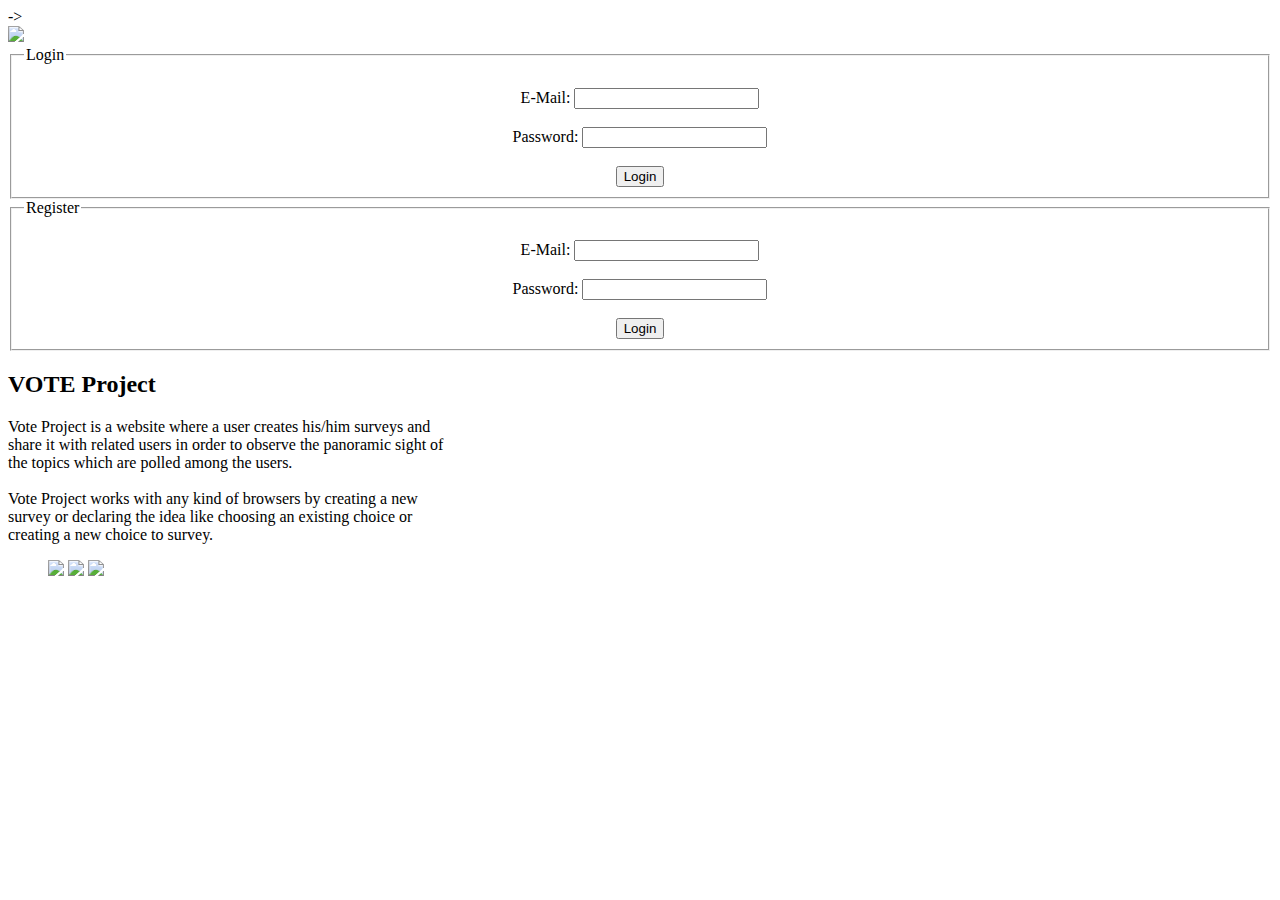
==== index.html @ 39fbaeba "Update index.html" ====
<!DOCTYPE HTML>
<!-
    Vote Project 2015
    Created for CS 320 Software Engineering Course in Özyeğin University
->

<!–
<?php
  $host = "localhost";
  $user = "";
  $pass = "";
  $db = "";
  
  my_sql_connect($host, $user, $pass);
  my_sql_select_db($db);
  
  if(isset($_POST['username'])) {
    $email = $_POST['email'];
    $password =   $_POST['password'];
    $sql = SELECT * FROM table_name WHERE email='".$email"' AND password='".$password"' LIMIT 1;
    $res = mysql_query($sql);
    if (mysql_num_rows($res) == 1) {
      echo "Logged in";
      exit();
    } else {
      echo "Invalid login information!"
      exit();
    }
  }
?>
->

<html>
	<head>
	<link type="text/css" rel="stylesheet" href="main.css"/>
	
		<title>
		Vote Project
		</title>
	</head>
	<body>
		<div id="logo">
			<a href="index.html">
				<img src="images/logo.png">
			</a>
		</div>
		
		<div id="lgn">
		<form name="login" onSubmit="return validateLoginForm();" action="loggedIndex.html" method="post">
			<center><fieldset>
				<legend>
					Login
				</legend></br>
				E-Mail: <input type="text" name="email" /></br></br>
				Password: <input type="password" name="password" /></br></br>
				<input type="submit" value="Login"/>
			</fieldset></center>
		</form>
		<form name="register" onSubmit="return createLoginInfo();" action="loggedIndex.html" method="post">
			<center><fieldset>
				<legend>
					Register
				</legend></br>
				E-Mail: <input type="text" name="email" /></br></br>
				Password: <input type="password" name="password" /></br></br>
				<input type="submit" value="Login"/>
			</fieldset></center>
		</form>
		</div>
		
		<div id="desc">
			<header>
				<h2>
				  VOTE Project
				</h2>
			</header>
		
					Vote Project is a website where a user creates his/him surveys and <br/>
            share it with related users in order to observe the panoramic sight of <br/>
            the topics which are polled among the users.
            
            <br/><br/>Vote Project works with any kind of browsers by creating a new <br/>
            survey or declaring the idea like choosing an existing choice or <br/>
            creating a new choice to survey.
				
		</div>
		
		<div id="contacts">
			<footer id="footer">
				<ul class="icons" type="none";>
					<li>
						<a href=".."> <img src="images/twitter.svg"></a>
						<a href=".."> <img src="images/facebook.svg"></a>
						<a href=".."> <img src="images/github.svg"></a>
					</li>
				</ul>
			</footer>
		</div>
		<script type="text/javascript">
			function validateLoginForm () {
				var mail = document.login.email.value;
				var pw = document.login.password.value;
				
				var cormail = "aaaaaa";
				var corpw = "11111111";
			
				if (mail==null || mail=="" || pw==null || pw=="") {
					alert("Error: E-mail and password must be entered ");
					return false;
				}
				if(mail.length<5){
					alert("Your e-mail address must be at least \n5 characters long. \n Please try again.");
					return false;
				}
				if(pw.length<8) {
					alert("Your password must be at least \n8 characters long. \n Please try again.");
					return false;
				} else {
					if(mail==cormail && pw==corpw){
						alert ("Logged in successfully!")
						window.location = "loggedIndex.html";
						return false;
					} else {
						$.ajax({
							type: "POST",
							url: "checkPassword.php",
							data: { mail:mail, pw:pw }
						}).done(function(data) {
							if(echo "Logged in" >= 0) {
								alert ("Logged in successfully!")
								window.location = "loggedIndex.html";
							} else if(echo "Logged in" >= 0){
								alert ("Please check your login information!")
								window.location = "index.html";
							}
							return false;
						}
					}
				}
			}
			
			function createLoginInfo() {
				var mail = document.login.email.value;
				var pw = document.login.password.value;
				
				if (mail==null || mail=="" || pw==null || pw=="") {
					alert("Error: E-mail and password must be entered ");
					return false;
				}
				if(mail.length<5){
					alert("Your e-mail address must be at least \n5 characters long. \n Please try again.");
					return false;
				}
				if(pw.length<8) {
					alert("Your password must be at least \n8 characters long. \n Please try again.");
					return false;
				} else {
					<!-- db will be processing -->
				}
			}
		</script>
		
	</body>
</html>
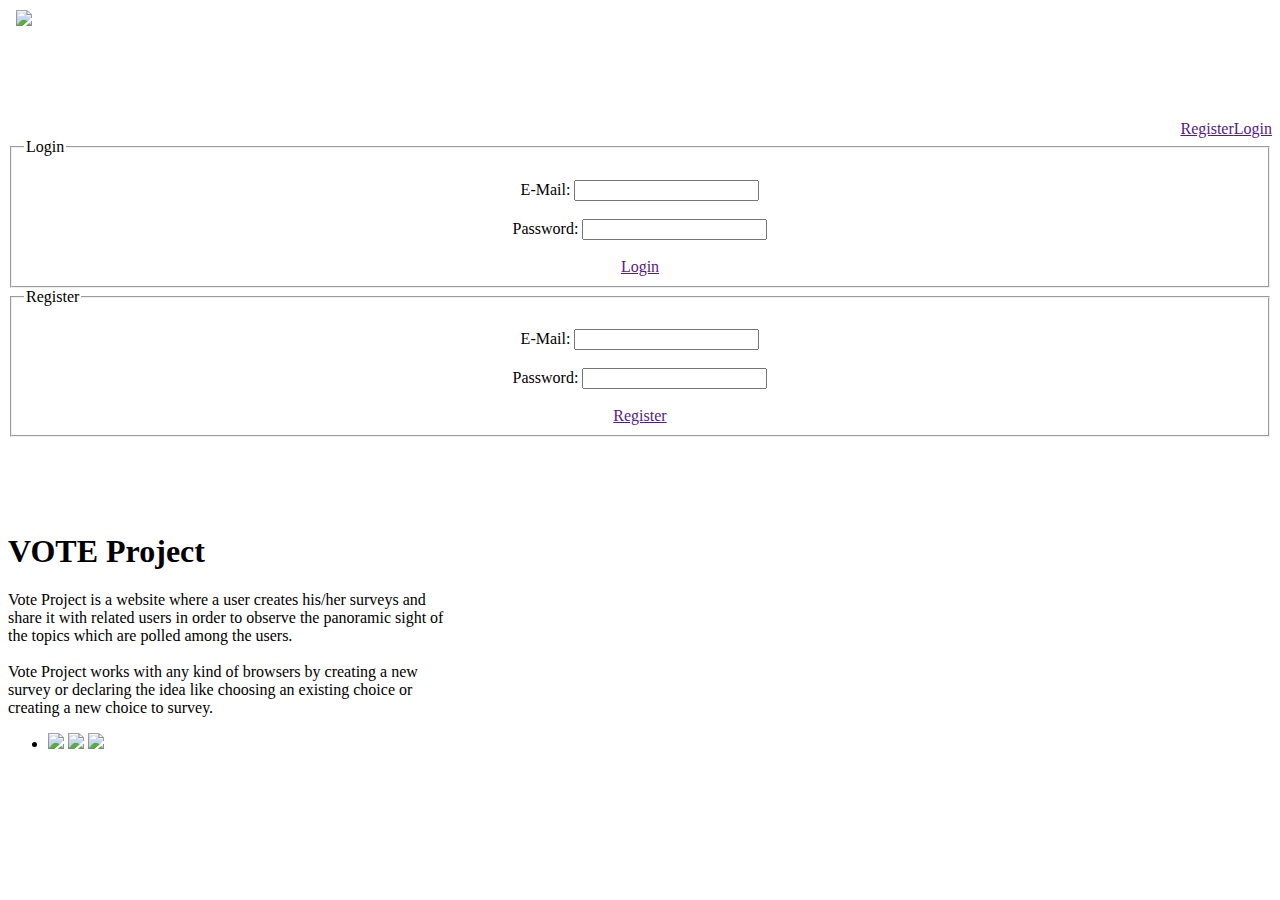
==== commit 613ca905: "Update index.html" ====
--- a/index.html
+++ b/index.html
@@ -4,20 +4,20 @@
     Created for CS 320 Software Engineering Course in Özyeğin University
 ->
 
-<!–
-<?php
+<!-- <?php
+	include_once 'ayar.php';
   $host = "localhost";
-  $user = "";
-  $pass = "";
-  $db = "";
+  $user = "root";
+  $pass = "karateke23";
+  $db = "vote_project";
   
   my_sql_connect($host, $user, $pass);
   my_sql_select_db($db);
   
   if(isset($_POST['username'])) {
-    $email = $_POST['email'];
+    $username = $_POST['username'];
     $password =   $_POST['password'];
-    $sql = SELECT * FROM table_name WHERE email='".$email"' AND password='".$password"' LIMIT 1;
+    $sql = SELECT * FROM table_name WHERE username='".$username"' AND password='".$password"' LIMIT 1;
     $res = mysql_query($sql);
     if (mysql_num_rows($res) == 1) {
       echo "Logged in";
@@ -28,79 +28,20 @@
     }
   }
 ?>
-->
+
+-->
+
+
 
 <html>
 	<head>
 	<link type="text/css" rel="stylesheet" href="main.css"/>
-	
-		<title>
-		Vote Project
-		</title>
-	</head>
-	<body>
-		<div id="logo">
-			<a href="index.html">
-				<img src="images/logo.png">
-			</a>
-		</div>
-		
-		<div id="lgn">
-		<form name="login" onSubmit="return validateLoginForm();" action="loggedIndex.html" method="post">
-			<center><fieldset>
-				<legend>
-					Login
-				</legend></br>
-				E-Mail: <input type="text" name="email" /></br></br>
-				Password: <input type="password" name="password" /></br></br>
-				<input type="submit" value="Login"/>
-			</fieldset></center>
-		</form>
-		<form name="register" onSubmit="return createLoginInfo();" action="loggedIndex.html" method="post">
-			<center><fieldset>
-				<legend>
-					Register
-				</legend></br>
-				E-Mail: <input type="text" name="email" /></br></br>
-				Password: <input type="password" name="password" /></br></br>
-				<input type="submit" value="Login"/>
-			</fieldset></center>
-		</form>
-		</div>
-		
-		<div id="desc">
-			<header>
-				<h2>
-				  VOTE Project
-				</h2>
-			</header>
-		
-					Vote Project is a website where a user creates his/him surveys and <br/>
-            share it with related users in order to observe the panoramic sight of <br/>
-            the topics which are polled among the users.
-            
-            <br/><br/>Vote Project works with any kind of browsers by creating a new <br/>
-            survey or declaring the idea like choosing an existing choice or <br/>
-            creating a new choice to survey.
-				
-		</div>
-		
-		<div id="contacts">
-			<footer id="footer">
-				<ul class="icons" type="none";>
-					<li>
-						<a href=".."> <img src="images/twitter.svg"></a>
-						<a href=".."> <img src="images/facebook.svg"></a>
-						<a href=".."> <img src="images/github.svg"></a>
-					</li>
-				</ul>
-			</footer>
-		</div>
-		<script type="text/javascript">
-			function validateLoginForm () {
+	<script language="JavaScript" type="text/javascript">
+		function validateLoginForm () {
 				var mail = document.login.email.value;
 				var pw = document.login.password.value;
 				
+				localStorage.setItem("mail",mail);
 				var cormail = "aaaaaa";
 				var corpw = "11111111";
 			
@@ -119,29 +60,30 @@
 					if(mail==cormail && pw==corpw){
 						alert ("Logged in successfully!")
 						window.location = "loggedIndex.html";
-						return false;
+						return true;
 					} else {
 						$.ajax({
 							type: "POST",
-							url: "checkPassword.php",
+							url: "ayar.php",
 							data: { mail:mail, pw:pw }
 						}).done(function(data) {
 							if(echo "Logged in" >= 0) {
 								alert ("Logged in successfully!")
 								window.location = "loggedIndex.html";
-							} else if(echo "Logged in" >= 0){
+								return true;
+							} else if(echo "Invalid login information!" >= 0){
 								alert ("Please check your login information!")
-								window.location = "index.html";
+								return false;
 							}
-							return false;
+							
 						}
 					}
 				}
 			}
 			
 			function createLoginInfo() {
-				var mail = document.login.email.value;
-				var pw = document.login.password.value;
+				var mail = document.register.email.value;
+				var pw = document.register.password.value;
 				
 				if (mail==null || mail=="" || pw==null || pw=="") {
 					alert("Error: E-mail and password must be entered ");
@@ -158,6 +100,99 @@
 					<!-- db will be processing -->
 				}
 			}
+			
+		function popupBox(showhide){
+			if(showhide == "show"){
+				if(document.getElementById('lgn')) {
+					document.getElementById('lgn').style.visibility="visible";
+				} else if(document.getElementById('reg')) {
+					document.getElementById('reg').style.visibility="visible";
+				}
+			}else if(showhide == "hide"){
+				if(document.getElementById('lgn')) {
+					document.getElementById('lgn').style.visibility="hidden"; 
+				} else if(document.getElementById('reg')) {
+					document.getElementById('reg').style.visibility="hidden";
+				}
+			}
+		}
+	</script>
+		<title>
+		Vote Project
+		</title>
+	</head>
+	<body>
+		<div id="logo" align="left" style="width: 500px;
+    height: 100px; margin: 10px 15px 10px 8px;">
+			<a href="index.html">
+				<img src="images/logo.png">
+			</a>
+		</div>
+		
+		<div class="btn" id="btnlgn" onclick="popupBox('show');" style="float:right">
+			<a href=""> Login</a>
+		</div>
+		             
+		<div class="btn" id="btnlgn" onclick="popupBox('show');" style="float:right">
+			<a href=""> Register </a>
+		</div>
+		</br>
+		<div class="btns" id="lgn" onClick=" return validateLoginForm()">
+			<form name="login" method="post" onSubmit="popupBox('hide');" >
+				<center><fieldset>
+					<legend>
+						Login
+					</legend></br>
+					E-Mail: <input type="text" name="email" /></br></br>
+					Password: <input type="password" name="password" /></br></br>
+					<a href="">Login </a>
+				</fieldset></center>
+			</form>
+		</div>
+			
+		<div class="btns" id="reg">
+			<form name="register" onSubmit="popupBox('hide');" action="regedIndex.html" method="post">
+				<center><fieldset>
+					<legend>
+						Register
+					</legend></br>
+					E-Mail: <input type="text" name="email" /></br></br>
+					Password: <input type="password" name="password" /></br></br>
+					<a href="">Register</a>	
+				</fieldset></center>
+			</form>
+		</div>
+		
+		<div class="desc" id="description">
+			<header>
+				<h1></br></br>
+				  VOTE Project
+				</h1>
+			</header>
+		
+					Vote Project is a website where a user creates his/her surveys and <br/>
+            share it with related users in order to observe the panoramic sight of <br/>
+            the topics which are polled among the users.
+            
+            <br/><br/>Vote Project works with any kind of browsers by creating a new <br/>
+            survey or declaring the idea like choosing an existing choice or <br/>
+            creating a new choice to survey.
+				
+		</div>
+		
+		<div id="contacts">
+			<footer id="footer">
+				<ul class="icons">
+					<li>
+						<a href="https://twitter.com/voteproject"> <img src="images/twitter.svg"></a>
+						<a href="https://facebook.com/voteproject"> <img src="images/facebook.svg"></a>
+						<a href="https://github.com/CS320VoteProject/VoteProject"> <img src="images/github.svg"></a>
+					</li>
+				</ul>
+			</footer>
+		</div>
+		<script type="text/javascript">
+			
 		</script>
 		
 	</body>
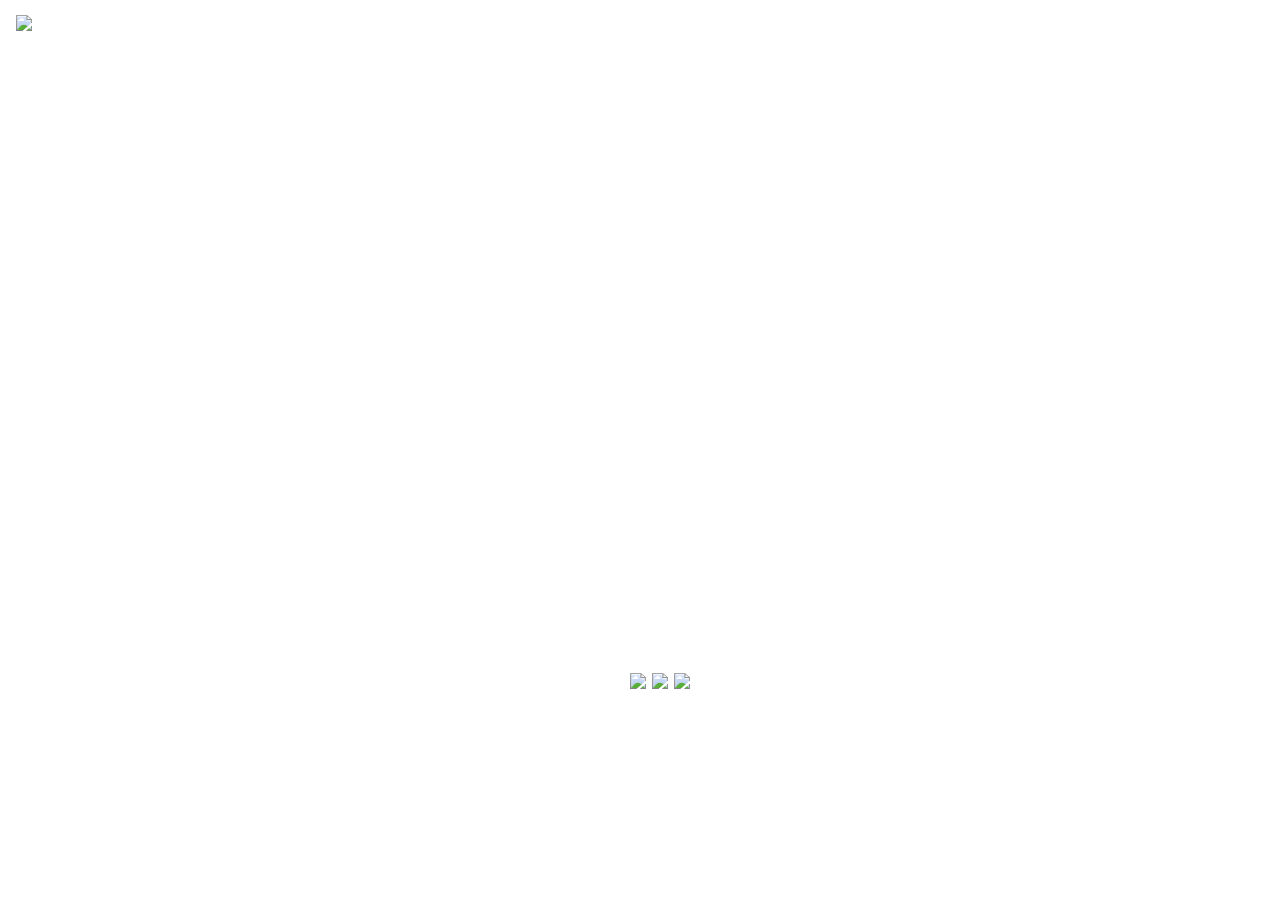
==== commit ffcef48b: "Update index.html" ====
--- a/index.html
+++ b/index.html
@@ -129,39 +129,7 @@
 			</a>
 		</div>
 		
-		<div class="btn" id="btnlgn" onclick="popupBox('show');" style="float:right">
-			<a href=""> Login</a>
-		</div>
-		             
-		<div class="btn" id="btnlgn" onclick="popupBox('show');" style="float:right">
-			<a href=""> Register </a>
-		</div>
-		</br>
-		<div class="btns" id="lgn" onClick=" return validateLoginForm()">
-			<form name="login" method="post" onSubmit="popupBox('hide');" >
-				<center><fieldset>
-					<legend>
-						Login
-					</legend></br>
-					E-Mail: <input type="text" name="email" /></br></br>
-					Password: <input type="password" name="password" /></br></br>
-					<a href="">Login </a>
-				</fieldset></center>
-			</form>
-		</div>
-			
-		<div class="btns" id="reg">
-			<form name="register" onSubmit="popupBox('hide');" action="regedIndex.html" method="post">
-				<center><fieldset>
-					<legend>
-						Register
-					</legend></br>
-					E-Mail: <input type="text" name="email" /></br></br>
-					Password: <input type="password" name="password" /></br></br>
-					<a href="">Register</a>	
-				</fieldset></center>
-			</form>
-		</div>
+		
 		
 		<div class="desc" id="description">
 			<header>
--- a/main.css
+++ b/main.css
@@ -0,0 +1,184 @@
+body {
+	background-image: url("images/bg.jpg");
+	text-align: center;
+	font-family: 'Slabo 27px', serif;
+	font-size: 24px;
+	color: white;
+}
+ul {
+  list-style-type: none outside none;
+}
+
+li {
+  position: relative;
+  display: inline;
+  margin: 10px;
+}
+
+h1{
+	font-size: 72px;
+	font-family: 'Slabo 27px', serif;
+	color: white;
+	float: center;
+}
+
+h2{
+	font-size: 72px;
+	font-family: 'Slabo 27px', serif;
+	color: white;
+	text-align: center;
+}
+
+.logged {
+	text-align: right;
+    float: right;
+    height: 80px;
+    width: 250px;
+	
+}
+
+.btns {
+	font-family: 'Slabo 27px', serif;
+	font-size: 12px;
+	font: bold;
+	display: inline-block;
+	outline: none;
+	cursor: pointer;
+	text-align: center;
+	float: right;
+	text-decoration: none;
+	font: 20px/100% bold;
+	font-weight: bold;
+	padding: .5em 2em .55em;
+	text-shadow: 0 1px 1px rgba(0,0,0,.8);
+	border-radius: .5em;
+	box-shadow: 0 1px 2px rgba(0,0,0,.2);
+	color: #1ebee7;
+	border: solid 1px transparent;
+	background: white;
+}
+
+.btn{
+	font-family: 'Slabo 27px', serif;
+	font-size: 12px;
+	font: bold;
+	display: inline-block;
+	outline: none;
+	cursor: pointer;
+	text-align: center;
+	float: center;
+	text-decoration: none;
+	font: 20px/100% bold;
+	font-weight: bold;
+	padding: .5em 2em .55em;
+	text-shadow: 0 1px 1px rgba(0,0,0,.8);
+	border-radius: .5em;
+	box-shadow: 0 1px 2px rgba(0,0,0,.2);
+	color: #1ebee7;
+	border: solid 1px transparent;
+	background: white;
+}
+.buttons{
+	font-family: 'Slabo 27px', serif;
+	font-size: 12px;
+	font: bold;
+	display: inline-block;
+	outline: none;
+	cursor: pointer;
+	text-align: center;
+	float: right;
+	text-decoration: none;
+	font: 20px/100% bold;
+	font-weight: bold;
+	padding: .5em 2em .55em;
+	text-shadow: 0 1px 1px rgba(0,0,0,.8);
+	border-radius: .5em;
+	box-shadow: 0 1px 2px rgba(0,0,0,.2);
+	color: #1ebee7;
+	border: solid 1px #0076a3;
+	background: #1ebee7;
+}
+.buttons:hover {
+	text-decoration: none;
+	background: #b3b3b3;
+}
+.buttons:active {
+  text-decoration: none;
+	position: relative;
+	top: 1px;
+	color: #cccccc;
+}
+
+#lgn {
+  text-align: center;
+  font-family: 'Slabo 27px', serif;
+  font-size: 18px;
+  background-color: #f9f9ef;
+  width: 20em;
+  visibility: visible;
+}
+#reg {
+  text-align: center;
+  text-decoration: none;
+  font-family: 'Slabo 27px', serif;
+  font-size: 18px;
+  display: inline-block;
+  background-color: #F9F9EF;
+  width: 20em;
+  visibility: visible;
+}
+
+.desc {
+	text-align: center;
+	font-family: 'Slabo 27px', serif;
+	font-size: 24px;
+	color: white;
+}
+
+.desc2 {
+	text-align: center;
+	font-family: 'Slabo 27px', serif;
+	font-size: 24px;
+	color: white;
+	float: center;
+}
+
+fieldset {
+	border: 10px solid transparent;
+	
+}
+
+legend {
+	font-size: 36px;	
+}
+
+.key {
+	visibility: hidden;
+}
+
+a {
+	text-decoration:none;
+	color: #1ebee7;
+}
+a:hover {
+	color: #d9d9d9;
+	
+}
+.button:active {
+	position: relative;
+	top: 1px;
+	color: red;
+}
+#footer {
+  text-align: center;
+  display: inline;
+  height:60px; 
+  float: center;
+  bottom:0; 
+  width:100%;
+}
+  #footer.icons {
+	width:100%;
+	height:30px;
+	position:absolute;
+  }
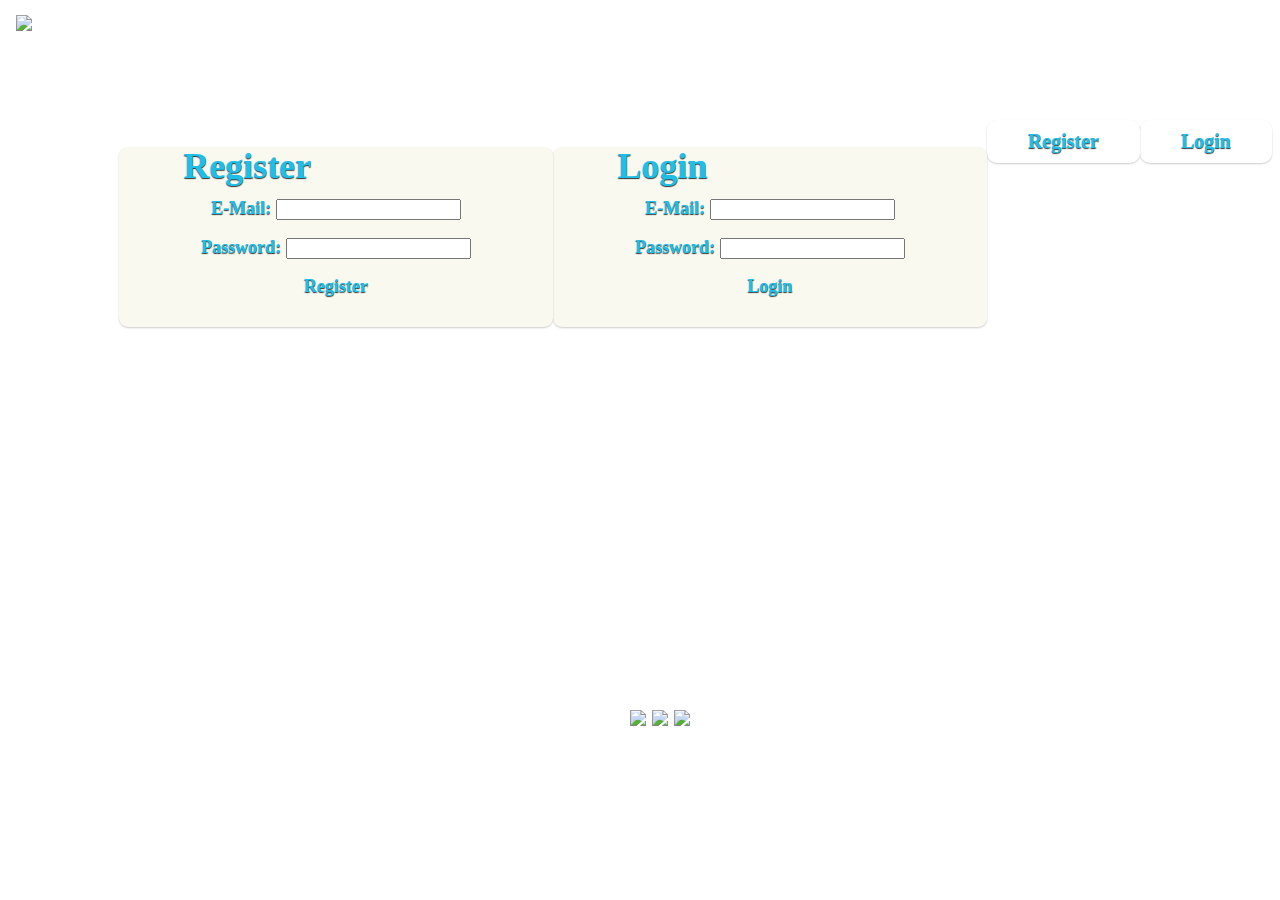
==== commit f57788e8: "Update index.html" ====
--- a/index.html
+++ b/index.html
@@ -129,7 +129,39 @@
 			</a>
 		</div>
 		
-		
+		<div class="btn" id="btnlgn" onclick="popupBox('show');" style="float:right">
+			<a href=""> Login</a>
+		</div>
+		             
+		<div class="btn" id="btnlgn" onclick="popupBox('show');" style="float:right">
+			<a href=""> Register </a>
+		</div>
+		</br>
+		<div class="btns" id="lgn" onClick=" return validateLoginForm()">
+			<form name="login" method="post" onSubmit="popupBox('hide');" >
+				<center><fieldset>
+					<legend>
+						Login
+					</legend></br>
+					E-Mail: <input type="text" name="email" /></br></br>
+					Password: <input type="password" name="password" /></br></br>
+					<a href="">Login </a>
+				</fieldset></center>
+			</form>
+		</div>
+			
+		<div class="btns" id="reg">
+			<form name="register" onSubmit="popupBox('hide');" action="regedIndex.html" method="post">
+				<center><fieldset>
+					<legend>
+						Register
+					</legend></br>
+					E-Mail: <input type="text" name="email" /></br></br>
+					Password: <input type="password" name="password" /></br></br>
+					<a href="">Register</a>	
+				</fieldset></center>
+			</form>
+		</div>
 		
 		<div class="desc" id="description">
 			<header>
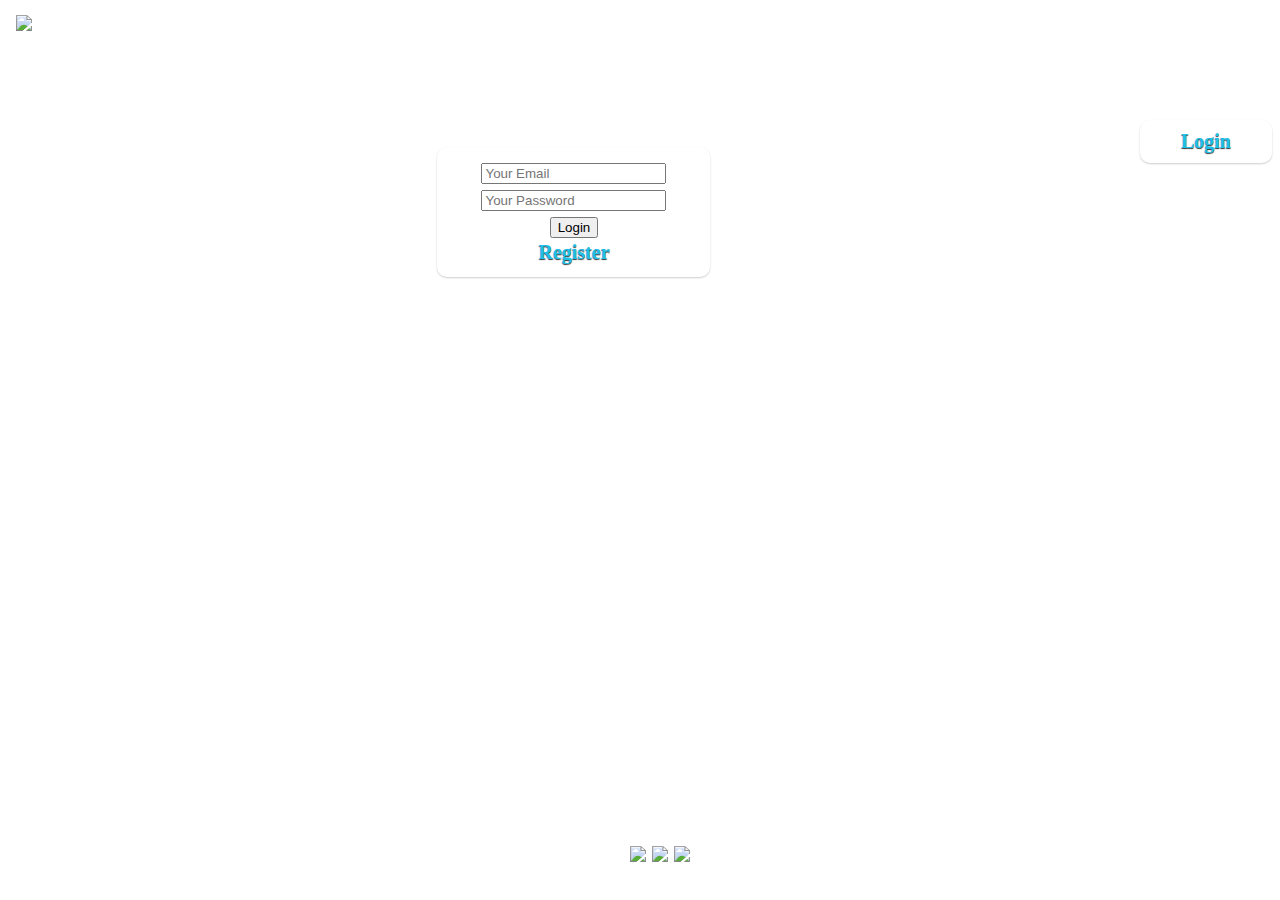
==== commit bc0451e4: "Update index.html" ====
--- a/index.html
+++ b/index.html
@@ -133,33 +133,24 @@
 			<a href=""> Login</a>
 		</div>
 		             
-		<div class="btn" id="btnlgn" onclick="popupBox('show');" style="float:right">
-			<a href=""> Register </a>
-		</div>
 		</br>
-		<div class="btns" id="lgn" onClick=" return validateLoginForm()">
-			<form name="login" method="post" onSubmit="popupBox('hide');" >
-				<center><fieldset>
-					<legend>
-						Login
-					</legend></br>
-					E-Mail: <input type="text" name="email" /></br></br>
-					Password: <input type="password" name="password" /></br></br>
-					<a href="">Login </a>
-				</fieldset></center>
-			</form>
-		</div>
-			
-		<div class="btns" id="reg">
-			<form name="register" onSubmit="popupBox('hide');" action="regedIndex.html" method="post">
-				<center><fieldset>
-					<legend>
-						Register
-					</legend></br>
-					E-Mail: <input type="text" name="email" /></br></br>
-					Password: <input type="password" name="password" /></br></br>
-					<a href="">Register</a>	
-				</fieldset></center>
+		
+		<div class="btn">
+			<form method="post">
+				<table align="center" width="30%" border="0">
+					<tr>
+						<td><input type="text" name="email" placeholder="Your Email" required /></td>
+					</tr>
+					<tr>
+						<td><input type="password" name="pass" placeholder="Your Password" required /></td>
+					</tr>
+					<tr>
+						<td><button type="submit" name="btn-login">Login</button></td>
+					</tr>
+					<tr>
+						<td><a href="register.html">Register</a></td>
+					</tr>
+				</table>
 			</form>
 		</div>
 		
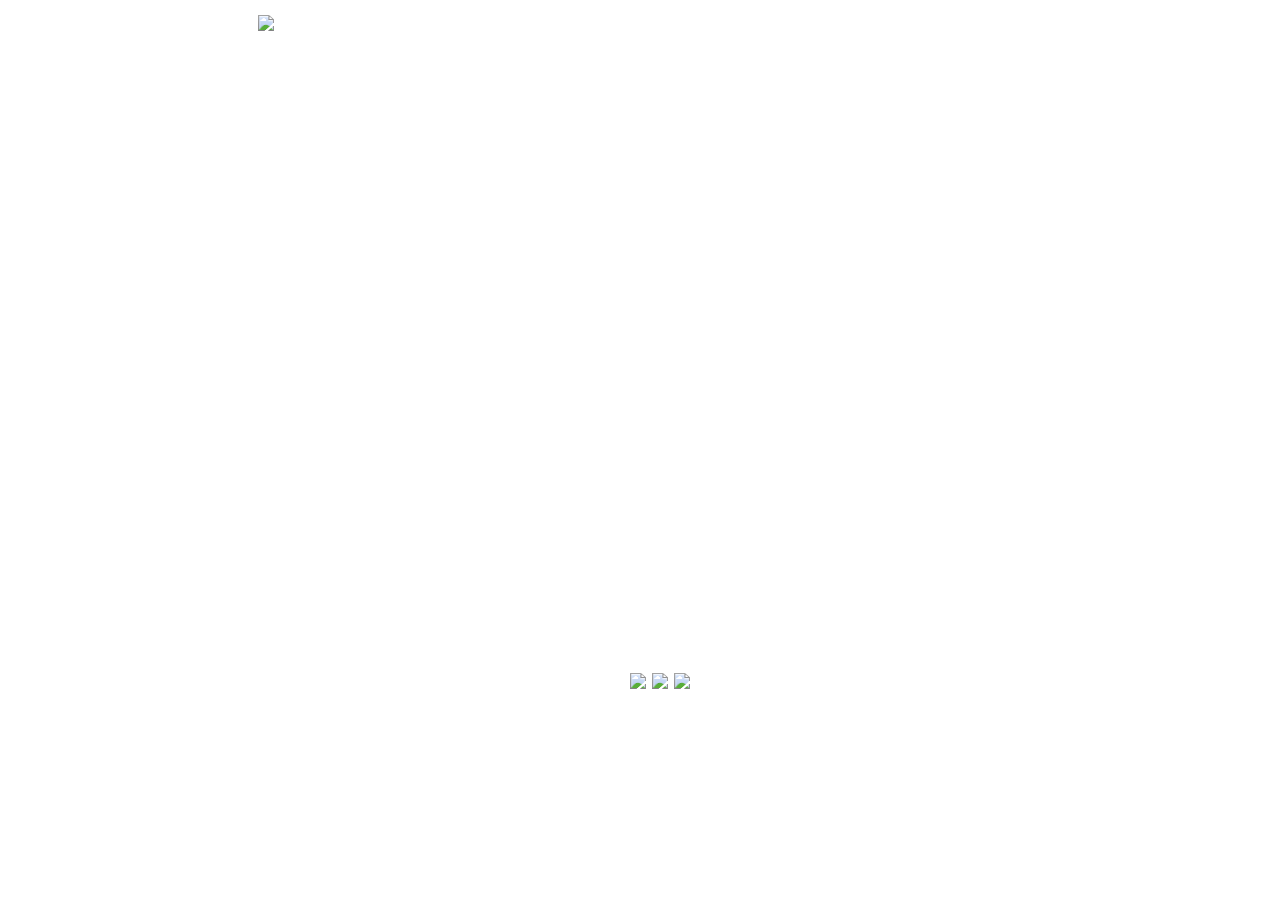
==== commit 9c04ba6e: "Update index.html" ====
--- a/index.html
+++ b/index.html
@@ -28,7 +28,6 @@
     }
   }
 ?>
-
 -->
 
 
@@ -122,36 +121,21 @@
 		</title>
 	</head>
 	<body>
-		<div id="logo" align="left" style="width: 500px;
-    height: 100px; margin: 10px 15px 10px 8px;">
-			<a href="index.html">
-				<img src="images/logo.png">
-			</a>
-		</div>
-		
-		<div class="btn" id="btnlgn" onclick="popupBox('show');" style="float:right">
-			<a href=""> Login</a>
-		</div>
-		             
-		</br>
-		
-		<div class="btn">
-			<form method="post">
-				<table align="center" width="30%" border="0">
-					<tr>
-						<td><input type="text" name="email" placeholder="Your Email" required /></td>
-					</tr>
-					<tr>
-						<td><input type="password" name="pass" placeholder="Your Password" required /></td>
-					</tr>
-					<tr>
-						<td><button type="submit" name="btn-login">Login</button></td>
-					</tr>
-					<tr>
-						<td><a href="register.html">Register</a></td>
-					</tr>
-				</table>
-			</form>
+		<div id="logo">
+			<div id="left" style="width: 500px;
+				height: 100px; margin: 10px 15px 10px 8px;">
+				<a href="index.html">
+					<img src="images/logo.png">
+				</a>
+			<div id="right" style="position: relative; left:1200px; bottom:100px">
+				<div class="btn" id="btnlgn" style="float:right">
+					<a href="register.html"> Register</a>
+				</div>
+				<div class="btn" id="btnlgn" style="float:right">
+					<a href="popupbox.html"> Login</a>
+				</div>
+				
+			</div>
 		</div>
 		
 		<div class="desc" id="description">
